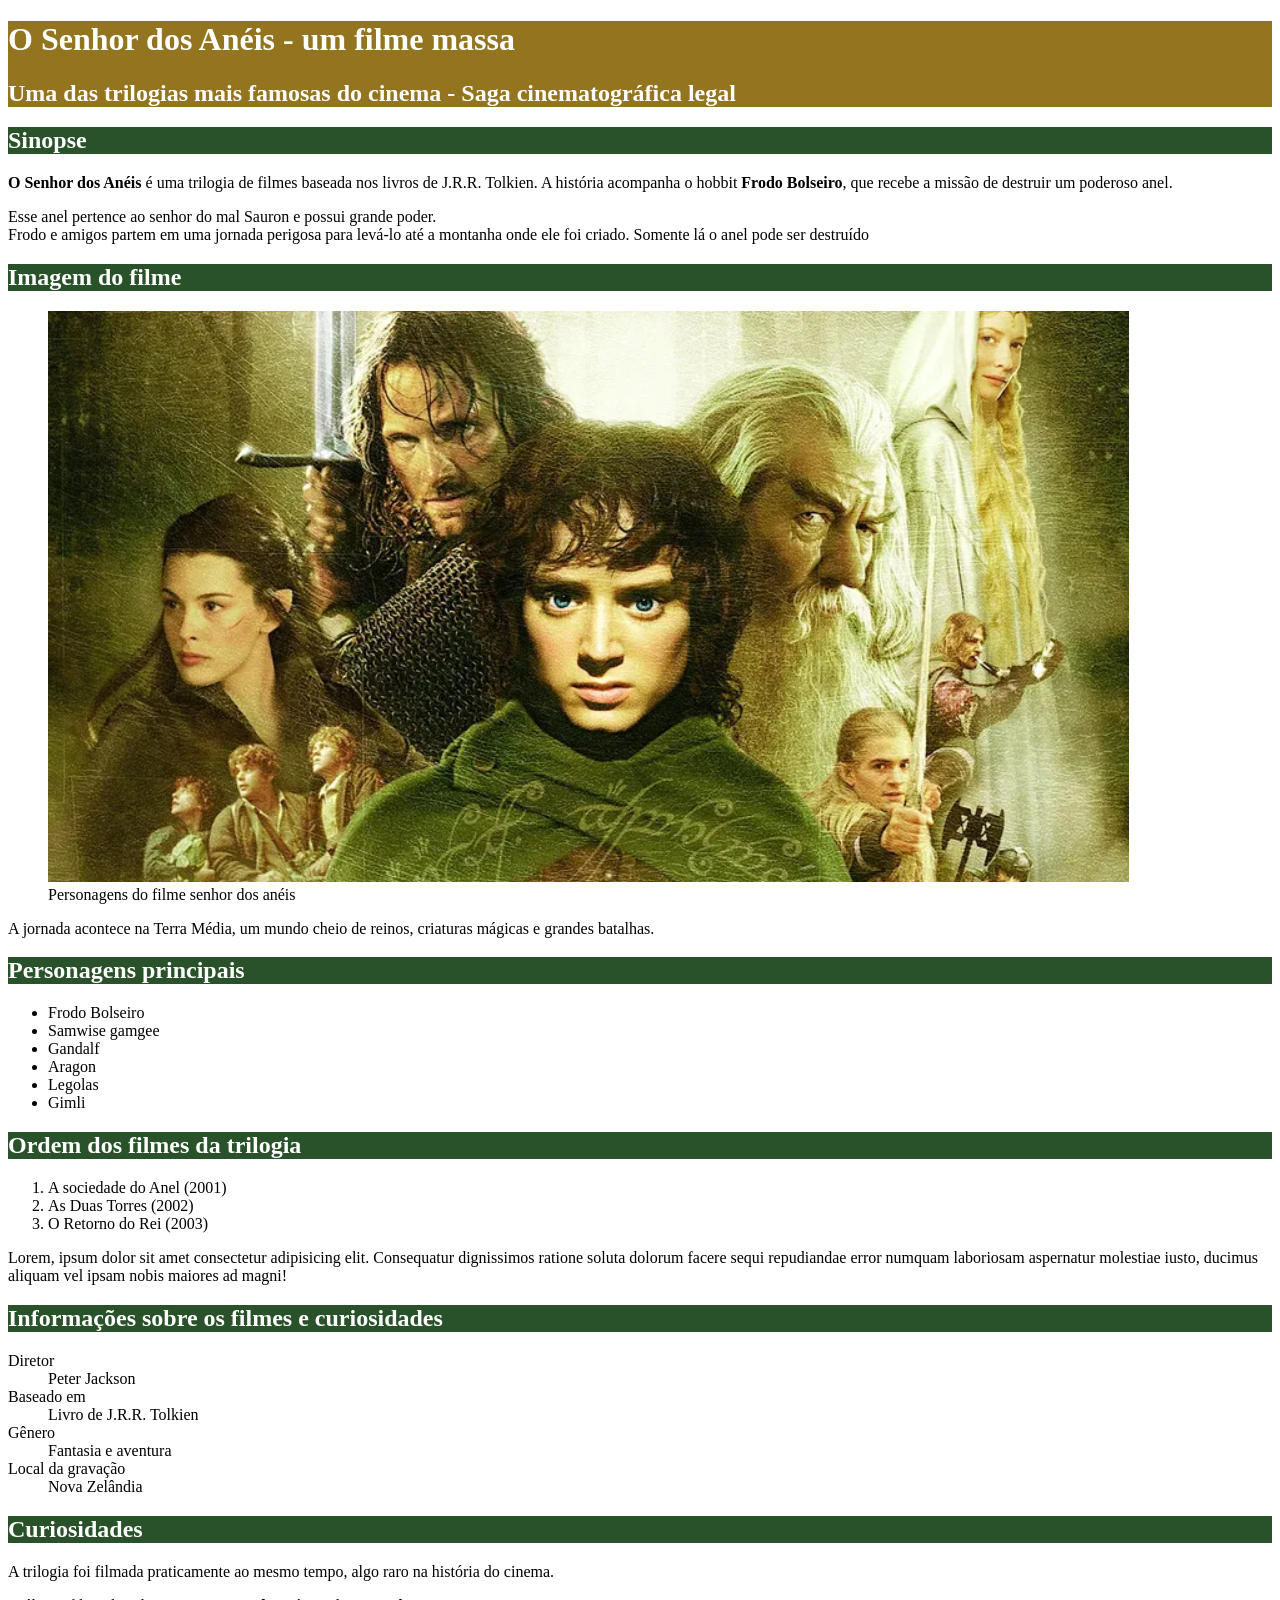
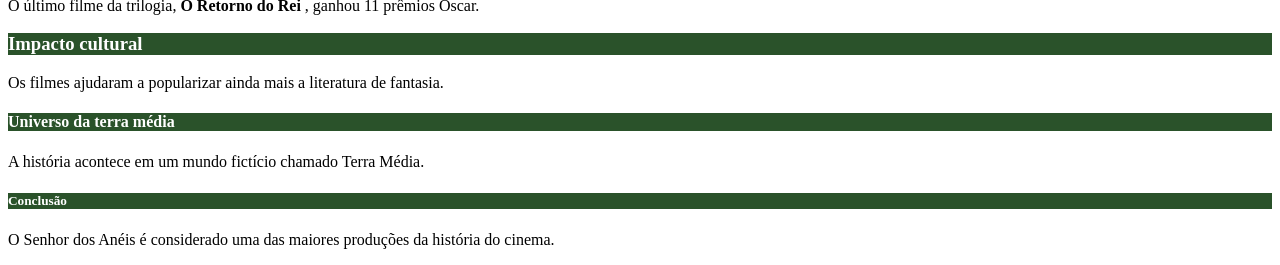
==== index.html @ 000a1c1a "Criação de um novo paragrafo" ====
<!DOCTYPE html>
<html>
    <head>
               <title> Filme o senhor dos aneis</title>
    <meta charset="utf-8">
    <style> 
      #titulo_principal{ background-color: #92751e;
    color: white;}



       .titulo_secundario{background-color: #2a522a;
    color: white;}
    </style>
            </head>

    <body>
        <div id="titulo_principal">   
        <h1>O Senhor dos Anéis - um filme massa</h1>
        <h2>  Uma das trilogias mais famosas do cinema - Saga cinematográfica legal    </h2>
        </div>
        <h2 class="titulo_secundario"> Sinopse </h2>
        <p> <strong> O Senhor dos Anéis</strong> é uma trilogia de filmes baseada nos livros de J.R.R. Tolkien. A história acompanha o hobbit<strong> Frodo Bolseiro</strong>, que recebe a missão de destruir um poderoso anel.</p>
   <p> Esse anel pertence ao senhor do mal Sauron e possui grande poder.<br> Frodo e amigos partem em uma jornada perigosa para levá-lo até a montanha onde ele foi criado. Somente lá o anel pode ser destruído<br></p>
        <h2 class="titulo_secundario"> Imagem do filme </h2>
        <figure>
            <img src="senhor_dos_aneis.png">
            <figcaption>Personagens do filme senhor dos anéis</figcaption>
        </figure>
       <p>A jornada acontece na Terra Média, um mundo cheio de reinos, criaturas mágicas e grandes batalhas. </p>
        <h2 class="titulo_secundario"> Personagens principais</h2>
        <ul> 
            <li> Frodo Bolseiro</li>
            <li> Samwise gamgee</li>
            <li> Gandalf </li>
            <li> Aragon   </li>
            <li>Legolas     </li>
            <li>Gimli     </li>
        </ul>
        <h2 class="titulo_secundario"> Ordem dos filmes da trilogia</h2>
        <ol>
            <li>  A sociedade do Anel (2001)</li>
            <li> As Duas Torres (2002)                  </li>
            <li> O Retorno do Rei (2003)                </li>
        </ol>
<p> Lorem, ipsum dolor sit amet consectetur adipisicing elit. Consequatur dignissimos ratione soluta dolorum facere sequi repudiandae error numquam laboriosam aspernatur molestiae iusto, ducimus aliquam vel ipsam nobis maiores ad magni!

</p>
    
        <h2 class="titulo_secundario"> Informações sobre os filmes e curiosidades</h2>
        <dl>
            <dt>Diretor         </dt>
                  <dd>Peter Jackson   </dd>
            <dt>Baseado em </dt>
                  <dd> Livro de J.R.R. Tolkien              </dd>
            <dt> Gênero             </dt>
                  <dd> Fantasia e aventura  </dd>
           <dt> Local da gravação         </dt>
                  <dd> Nova Zelândia      </dd>
        </dl>

        <h2 class="titulo_secundario"> Curiosidades</h2>
        <p>A trilogia foi filmada praticamente ao mesmo tempo, algo raro na história do cinema.          </p>
        <p>O último filme da trilogia,<strong>            O Retorno do Rei </strong>            , ganhou 11 prêmios Oscar.   </p>
    <h3 class="titulo_secundario"> Impacto cultural</h3>
               <p>Os filmes ajudaram a popularizar ainda mais a literatura de fantasia. </p>
               <h4 class="titulo_secundario"> Universo da terra média    </h4>
                   <p>  A história acontece em um mundo fictício chamado Terra Média.                          </p>
                   <h5 class="titulo_secundario"> Conclusão                                         </h5>
                   <p>  O Senhor dos Anéis é considerado uma das maiores produções da história do cinema.                                         </p>

        


    </body>
</html>
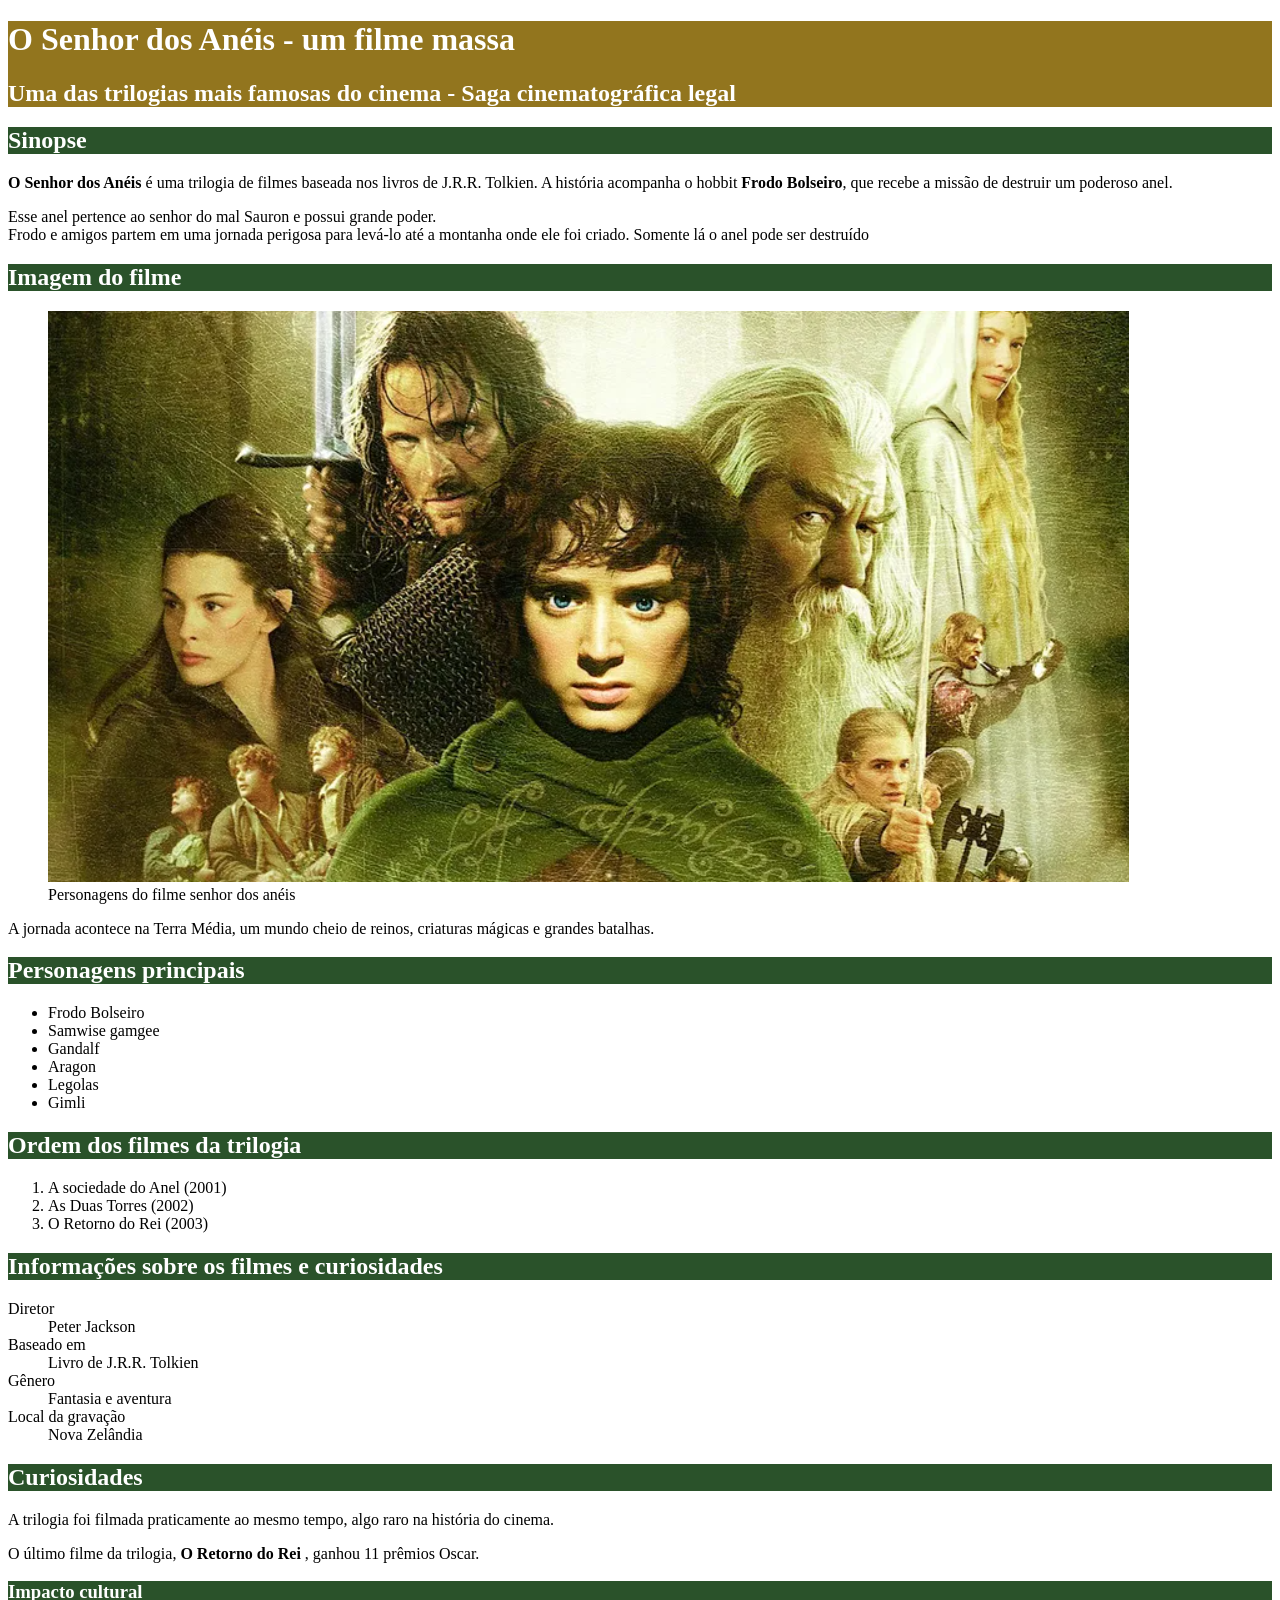
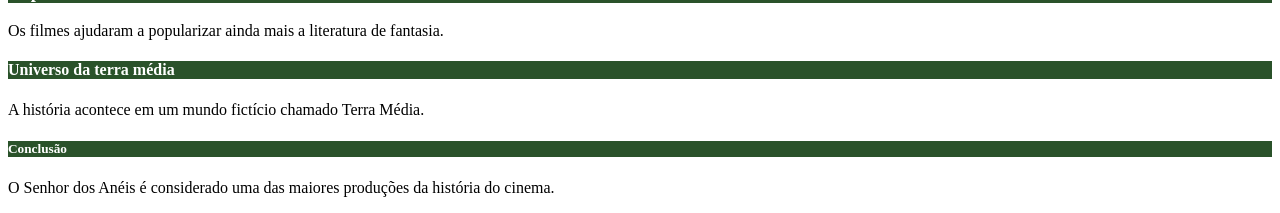
==== commit 79b45ba1: "Revert "Criação de um novo paragrafo" This reverts commit 000a1c1af3ea8fbc95686883379692a8e18a6209." ====
--- a/index.html
+++ b/index.html
@@ -43,9 +43,7 @@
             <li> As Duas Torres (2002)                  </li>
             <li> O Retorno do Rei (2003)                </li>
         </ol>
-<p> Lorem, ipsum dolor sit amet consectetur adipisicing elit. Consequatur dignissimos ratione soluta dolorum facere sequi repudiandae error numquam laboriosam aspernatur molestiae iusto, ducimus aliquam vel ipsam nobis maiores ad magni!
 
-</p>
     
         <h2 class="titulo_secundario"> Informações sobre os filmes e curiosidades</h2>
         <dl>
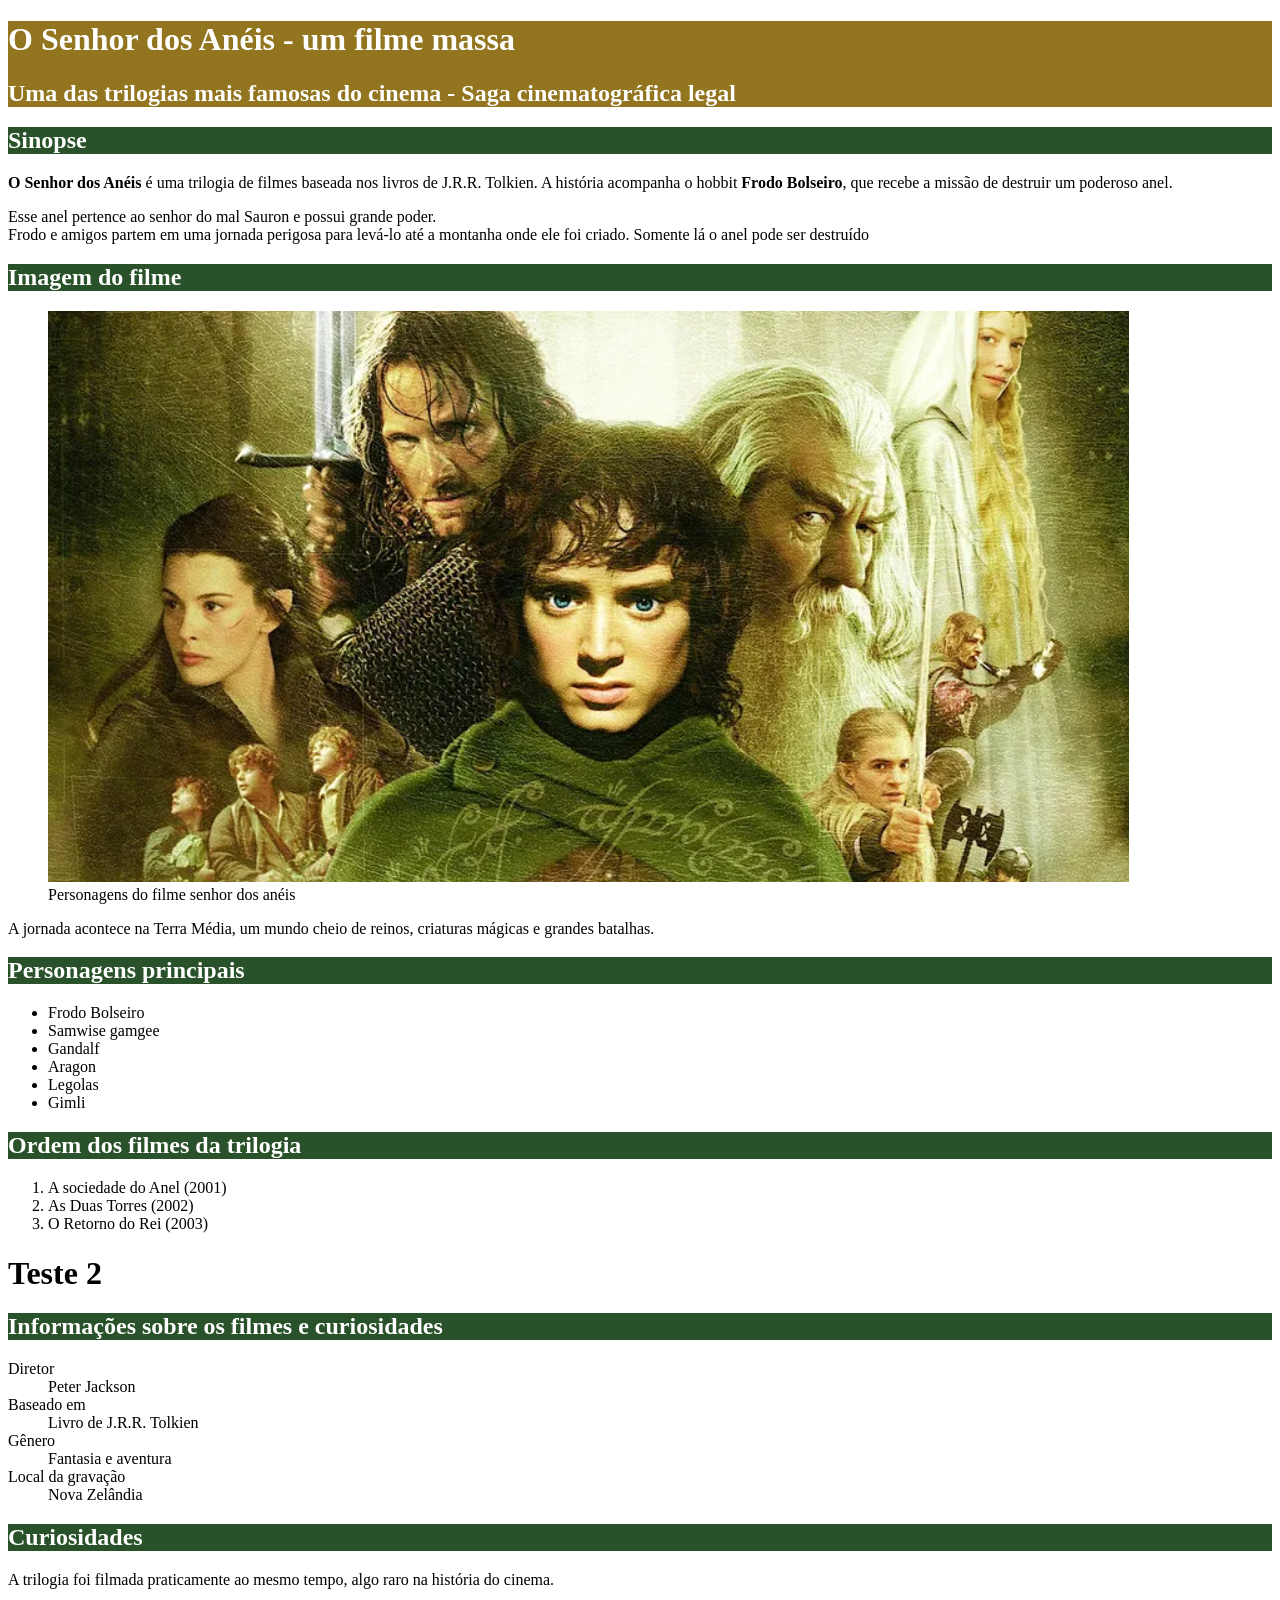
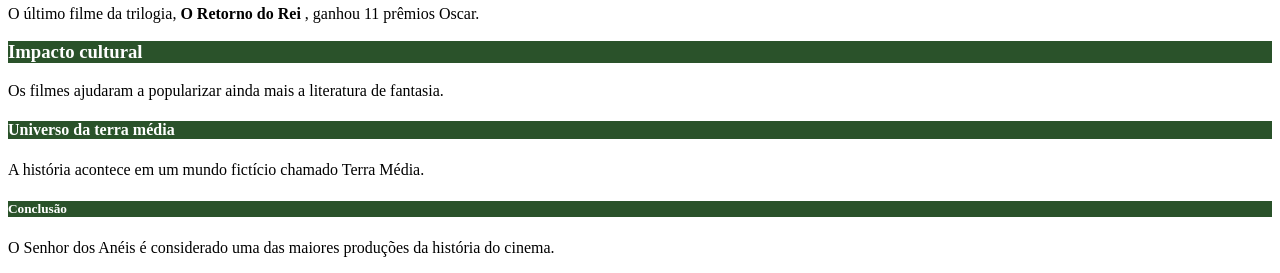
==== commit 0f0f1b4e: "Inserção de um novo titulo" ====
--- a/index.html
+++ b/index.html
@@ -43,7 +43,7 @@
             <li> As Duas Torres (2002)                  </li>
             <li> O Retorno do Rei (2003)                </li>
         </ol>
-
+<h1> Teste 2      </h1>
     
         <h2 class="titulo_secundario"> Informações sobre os filmes e curiosidades</h2>
         <dl>
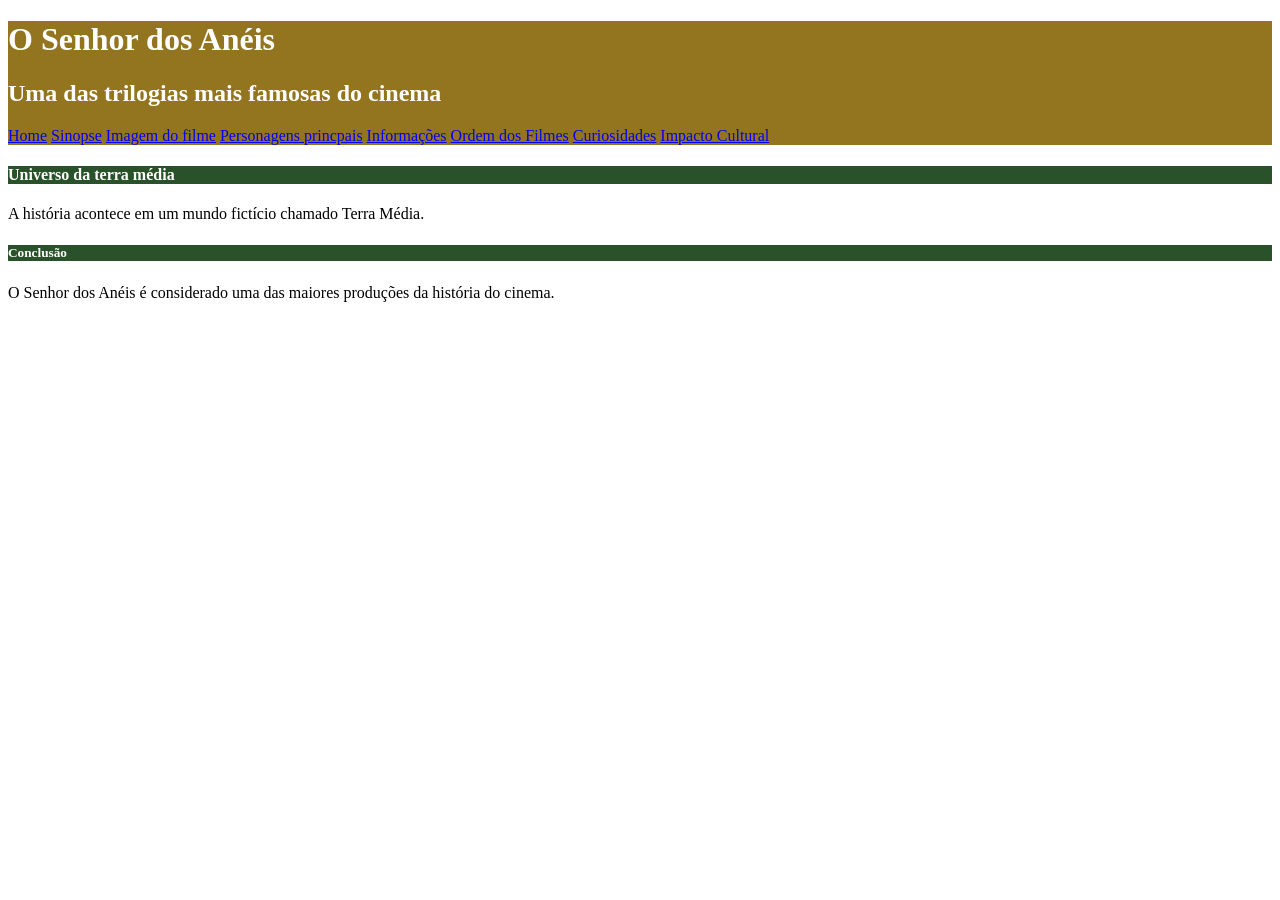
==== commit 5c1b920b: "senhor dos anéis" ====
--- a/index.html
+++ b/index.html
@@ -3,65 +3,31 @@
     <head>
                <title> Filme o senhor dos aneis</title>
     <meta charset="utf-8">
-    <style> 
-      #titulo_principal{ background-color: #92751e;
-    color: white;}
-
-
-
-       .titulo_secundario{background-color: #2a522a;
-    color: white;}
-    </style>
+   <link rel="Stylesheet" href="Styles.css">
             </head>
 
     <body>
-        <div id="titulo_principal">   
-        <h1>O Senhor dos Anéis - um filme massa</h1>
-        <h2>  Uma das trilogias mais famosas do cinema - Saga cinematográfica legal    </h2>
+        <div id="titulo_principal">
+        <h1>O Senhor dos Anéis</h1>
+        <h2>  Uma das trilogias mais famosas do cinema     </h2>
+        <nav>
+            <a href="index.html" target="_blank"> Home</a>
+            <a href="Sinopse.html" target="_blank">Sinopse</a>
+            <a href="Imagem.html" target="_blank">Imagem do filme</a>
+            <a href="Personagens.html" target="_blank">Personagens princpais</a>       
+            <a href="Informações.html" target="_blank">Informações</a>
+            <a href="Ordem.html" target="_blank">Ordem dos Filmes</a>
+            <a href="Curiosidades.html" target="_blank">Curiosidades</a>
+            <a href="Impacto.html" target="_blank">Impacto Cultural</a>
+        </nav>
         </div>
-        <h2 class="titulo_secundario"> Sinopse </h2>
-        <p> <strong> O Senhor dos Anéis</strong> é uma trilogia de filmes baseada nos livros de J.R.R. Tolkien. A história acompanha o hobbit<strong> Frodo Bolseiro</strong>, que recebe a missão de destruir um poderoso anel.</p>
-   <p> Esse anel pertence ao senhor do mal Sauron e possui grande poder.<br> Frodo e amigos partem em uma jornada perigosa para levá-lo até a montanha onde ele foi criado. Somente lá o anel pode ser destruído<br></p>
-        <h2 class="titulo_secundario"> Imagem do filme </h2>
-        <figure>
-            <img src="senhor_dos_aneis.png">
-            <figcaption>Personagens do filme senhor dos anéis</figcaption>
-        </figure>
-       <p>A jornada acontece na Terra Média, um mundo cheio de reinos, criaturas mágicas e grandes batalhas. </p>
-        <h2 class="titulo_secundario"> Personagens principais</h2>
-        <ul> 
-            <li> Frodo Bolseiro</li>
-            <li> Samwise gamgee</li>
-            <li> Gandalf </li>
-            <li> Aragon   </li>
-            <li>Legolas     </li>
-            <li>Gimli     </li>
-        </ul>
-        <h2 class="titulo_secundario"> Ordem dos filmes da trilogia</h2>
-        <ol>
-            <li>  A sociedade do Anel (2001)</li>
-            <li> As Duas Torres (2002)                  </li>
-            <li> O Retorno do Rei (2003)                </li>
-        </ol>
-<h1> Teste 2      </h1>
-    
-        <h2 class="titulo_secundario"> Informações sobre os filmes e curiosidades</h2>
-        <dl>
-            <dt>Diretor         </dt>
-                  <dd>Peter Jackson   </dd>
-            <dt>Baseado em </dt>
-                  <dd> Livro de J.R.R. Tolkien              </dd>
-            <dt> Gênero             </dt>
-                  <dd> Fantasia e aventura  </dd>
-           <dt> Local da gravação         </dt>
-                  <dd> Nova Zelândia      </dd>
-        </dl>
+       
+       
+        
+       
 
-        <h2 class="titulo_secundario"> Curiosidades</h2>
-        <p>A trilogia foi filmada praticamente ao mesmo tempo, algo raro na história do cinema.          </p>
-        <p>O último filme da trilogia,<strong>            O Retorno do Rei </strong>            , ganhou 11 prêmios Oscar.   </p>
-    <h3 class="titulo_secundario"> Impacto cultural</h3>
-               <p>Os filmes ajudaram a popularizar ainda mais a literatura de fantasia. </p>
+      
+  
                <h4 class="titulo_secundario"> Universo da terra média    </h4>
                    <p>  A história acontece em um mundo fictício chamado Terra Média.                          </p>
                    <h5 class="titulo_secundario"> Conclusão                                         </h5>
--- a/Styles.css
+++ b/Styles.css
@@ -0,0 +1,7 @@
+    #titulo_principal{ background-color: #92751e;
+    color: white;}
+
+
+
+    .titulo_secundario{background-color: #2a522a;
+    color: white;}
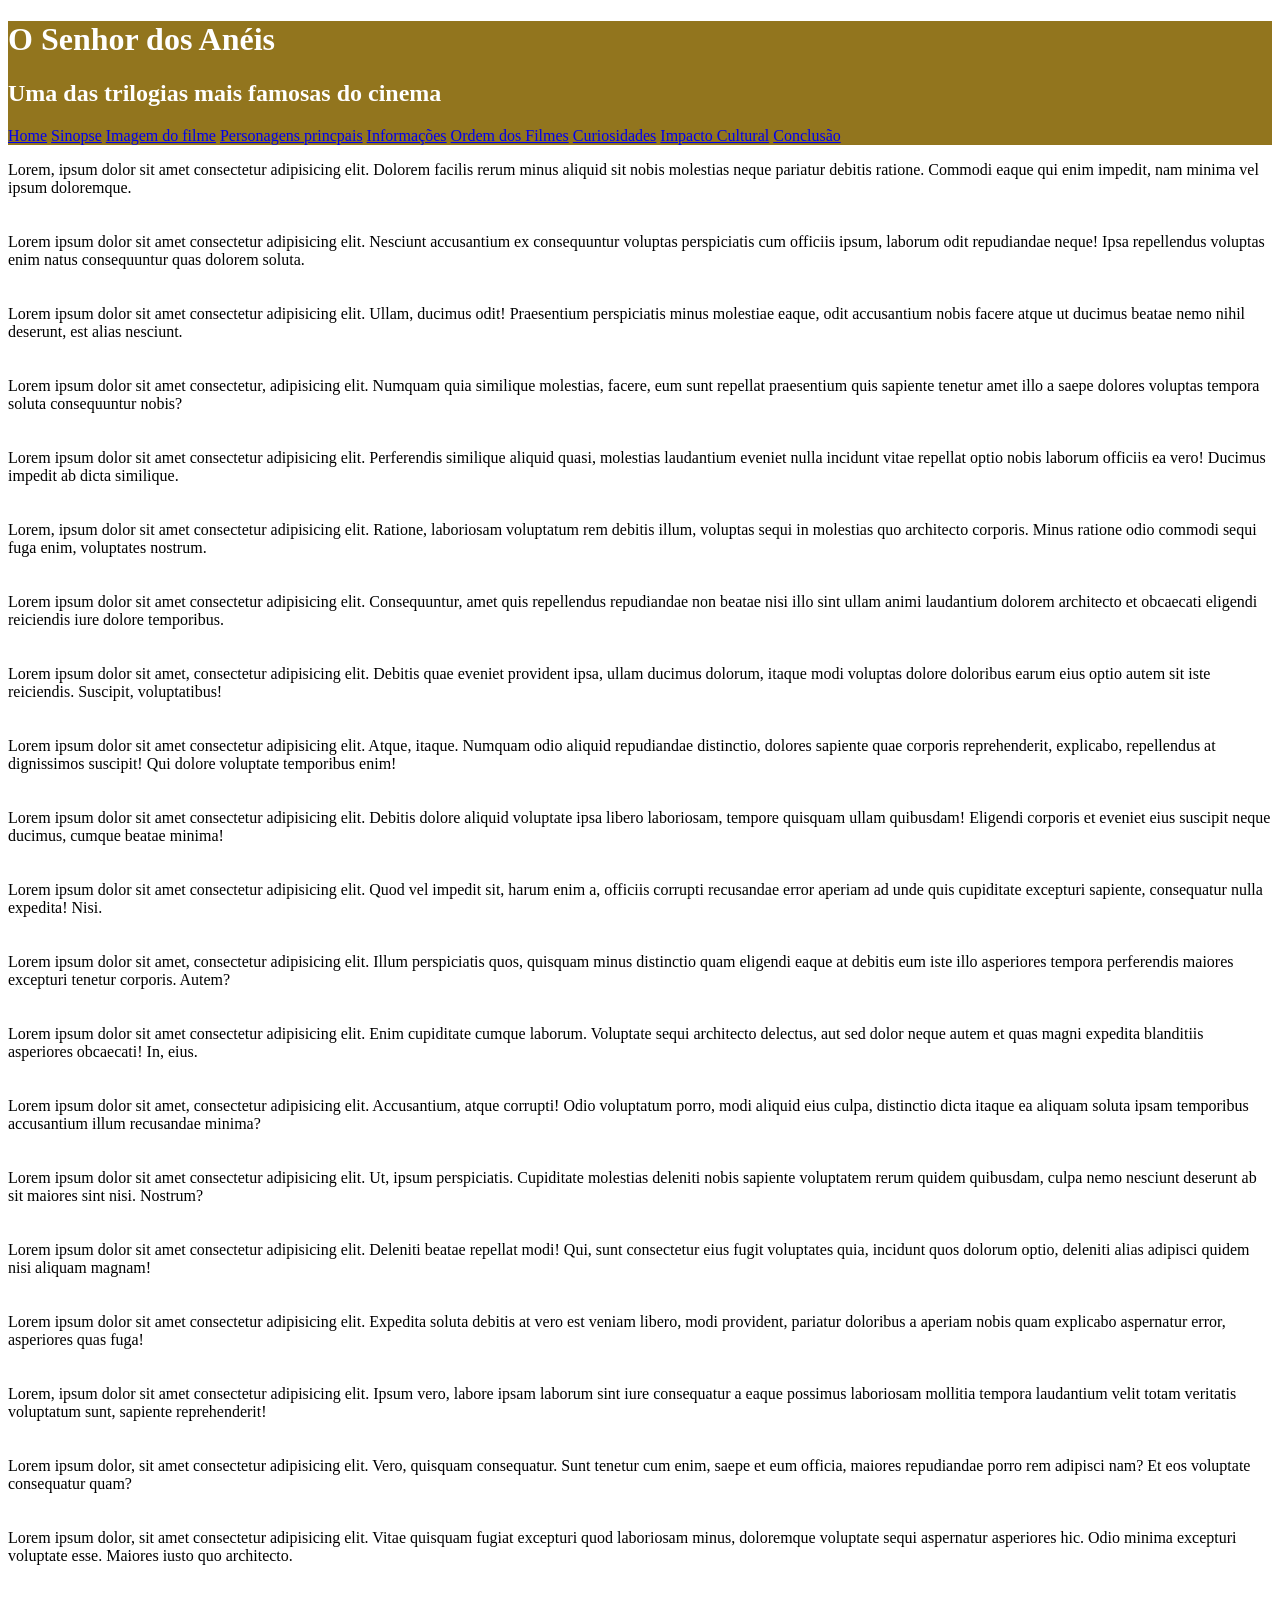
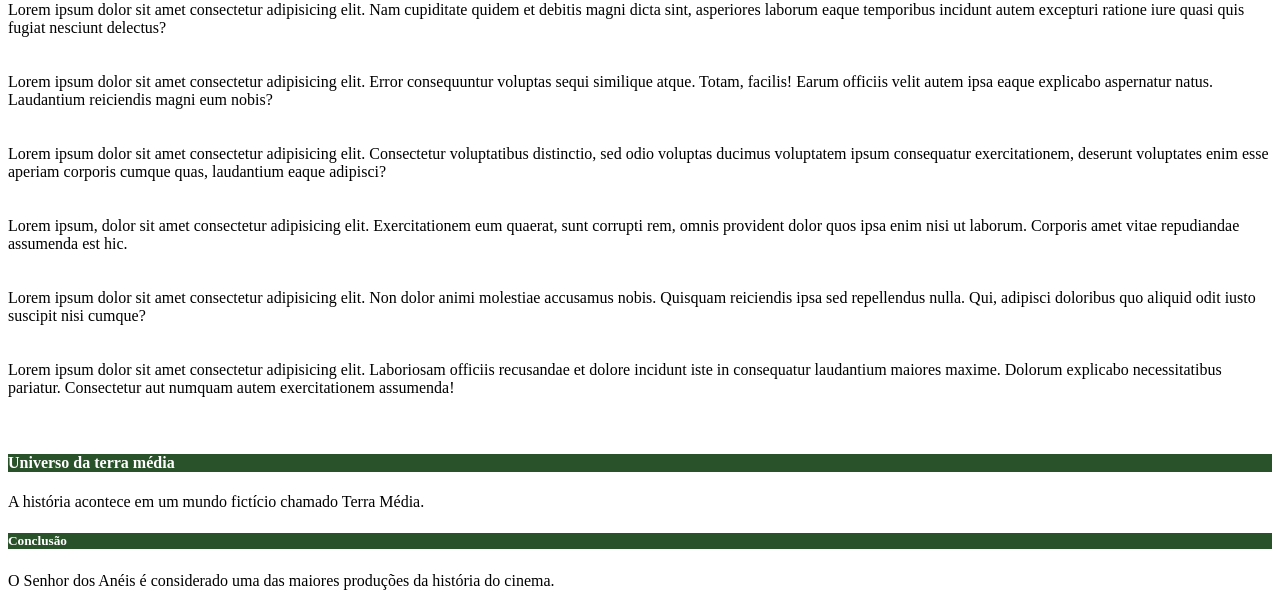
==== commit dce14dc5: "criação da tabela das trilogias dos filmes" ====
--- a/index.html
+++ b/index.html
@@ -19,21 +19,51 @@
             <a href="Ordem.html" target="_blank">Ordem dos Filmes</a>
             <a href="Curiosidades.html" target="_blank">Curiosidades</a>
             <a href="Impacto.html" target="_blank">Impacto Cultural</a>
+            <a href="#Conclusão">Conclusão</a>
         </nav>
         </div>
-       
-       
-        
-       
-
-      
+        <p>
+       Lorem, ipsum dolor sit amet consectetur adipisicing elit. Dolorem facilis rerum minus aliquid sit nobis molestias neque pariatur debitis ratione. Commodi eaque qui enim impedit, nam minima vel ipsum doloremque.<br><br><br>
+       Lorem ipsum dolor sit amet consectetur adipisicing elit. Nesciunt accusantium ex consequuntur voluptas perspiciatis cum officiis ipsum, laborum odit repudiandae neque! Ipsa repellendus voluptas enim natus consequuntur quas dolorem soluta.<br><br><br>
+       Lorem ipsum dolor sit amet consectetur adipisicing elit. Ullam, ducimus odit! Praesentium perspiciatis minus molestiae eaque, odit accusantium nobis facere atque ut ducimus beatae nemo nihil deserunt, est alias nesciunt.<br><br><br>
+       Lorem ipsum dolor sit amet consectetur, adipisicing elit. Numquam quia similique molestias, facere, eum sunt repellat praesentium quis sapiente tenetur amet illo a saepe dolores voluptas tempora soluta consequuntur nobis?<br><br><br>
+       Lorem ipsum dolor sit amet consectetur adipisicing elit. Perferendis similique aliquid quasi, molestias laudantium eveniet nulla incidunt vitae repellat optio nobis laborum officiis ea vero! Ducimus impedit ab dicta similique.<br><br><br>
+       Lorem, ipsum dolor sit amet consectetur adipisicing elit. Ratione, laboriosam voluptatum rem debitis illum, voluptas sequi in molestias quo architecto corporis. Minus ratione odio commodi sequi fuga enim, voluptates nostrum.<br><br><br>
+       Lorem ipsum dolor sit amet consectetur adipisicing elit. Consequuntur, amet quis repellendus repudiandae non beatae nisi illo sint ullam animi laudantium dolorem architecto et obcaecati eligendi reiciendis iure dolore temporibus.<br><br><br>
+       Lorem ipsum dolor sit amet, consectetur adipisicing elit. Debitis quae eveniet provident ipsa, ullam ducimus dolorum, itaque modi voluptas dolore doloribus earum eius optio autem sit iste reiciendis. Suscipit, voluptatibus!<br><br><br>
+       Lorem ipsum dolor sit amet consectetur adipisicing elit. Atque, itaque. Numquam odio aliquid repudiandae distinctio, dolores sapiente quae corporis reprehenderit, explicabo, repellendus at dignissimos suscipit! Qui dolore voluptate temporibus enim!<br><br><br>
+       Lorem ipsum dolor sit amet consectetur adipisicing elit. Debitis dolore aliquid voluptate ipsa libero laboriosam, tempore quisquam ullam quibusdam! Eligendi corporis et eveniet eius suscipit neque ducimus, cumque beatae minima!<br><br><br>
+       Lorem ipsum dolor sit amet consectetur adipisicing elit. Quod vel impedit sit, harum enim a, officiis corrupti recusandae error aperiam ad unde quis cupiditate excepturi sapiente, consequatur nulla expedita! Nisi.<br><br><br>
+       Lorem ipsum dolor sit amet, consectetur adipisicing elit. Illum perspiciatis quos, quisquam minus distinctio quam eligendi eaque at debitis eum iste illo asperiores tempora perferendis maiores excepturi tenetur corporis. Autem?<br><br><br>
+       Lorem ipsum dolor sit amet consectetur adipisicing elit. Enim cupiditate cumque laborum. Voluptate sequi architecto delectus, aut sed dolor neque autem et quas magni expedita blanditiis asperiores obcaecati! In, eius.<br><br><br>
+       Lorem ipsum dolor sit amet, consectetur adipisicing elit. Accusantium, atque corrupti! Odio voluptatum porro, modi aliquid eius culpa, distinctio dicta itaque ea aliquam soluta ipsam temporibus accusantium illum recusandae minima?<br><br><br>
+       Lorem ipsum dolor sit amet consectetur adipisicing elit. Ut, ipsum perspiciatis. Cupiditate molestias deleniti nobis sapiente voluptatem rerum quidem quibusdam, culpa nemo nesciunt deserunt ab sit maiores sint nisi. Nostrum?<br><br><br>
+       Lorem ipsum dolor sit amet consectetur adipisicing elit. Deleniti beatae repellat modi! Qui, sunt consectetur eius fugit voluptates quia, incidunt quos dolorum optio, deleniti alias adipisci quidem nisi aliquam magnam!<br><br><br>
+       Lorem ipsum dolor sit amet consectetur adipisicing elit. Expedita soluta debitis at vero est veniam libero, modi provident, pariatur doloribus a aperiam nobis quam explicabo aspernatur error, asperiores quas fuga!<br><br><br>
+       Lorem, ipsum dolor sit amet consectetur adipisicing elit. Ipsum vero, labore ipsam laborum sint iure consequatur a eaque possimus laboriosam mollitia tempora laudantium velit totam veritatis voluptatum sunt, sapiente reprehenderit!<br><br><br>
+       Lorem ipsum dolor, sit amet consectetur adipisicing elit. Vero, quisquam consequatur. Sunt tenetur cum enim, saepe et eum officia, maiores repudiandae porro rem adipisci nam? Et eos voluptate consequatur quam?<br><br><br>
+       Lorem ipsum dolor, sit amet consectetur adipisicing elit. Vitae quisquam fugiat excepturi quod laboriosam minus, doloremque voluptate sequi aspernatur asperiores hic. Odio minima excepturi voluptate esse. Maiores iusto quo architecto.<br><br><br>
+       Lorem ipsum dolor sit amet consectetur adipisicing elit. Nam cupiditate quidem et debitis magni dicta sint, asperiores laborum eaque temporibus incidunt autem excepturi ratione iure quasi quis fugiat nesciunt delectus?<br><br><br>
+       Lorem ipsum dolor sit amet consectetur adipisicing elit. Error consequuntur voluptas sequi similique atque. Totam, facilis! Earum officiis velit autem ipsa eaque explicabo aspernatur natus. Laudantium reiciendis magni eum nobis?<br><br><br>
+       Lorem ipsum dolor sit amet consectetur adipisicing elit. Consectetur voluptatibus distinctio, sed odio voluptas ducimus voluptatem ipsum consequatur exercitationem, deserunt voluptates enim esse aperiam corporis cumque quas, laudantium eaque adipisci?<br><br><br>
+       Lorem ipsum, dolor sit amet consectetur adipisicing elit. Exercitationem eum quaerat, sunt corrupti rem, omnis provident dolor quos ipsa enim nisi ut laborum. Corporis amet vitae repudiandae assumenda est hic.<br><br><br>
+       Lorem ipsum dolor sit amet consectetur adipisicing elit. Non dolor animi molestiae accusamus nobis. Quisquam reiciendis ipsa sed repellendus nulla. Qui, adipisci doloribus quo aliquid odit iusto suscipit nisi cumque?<br><br><br>
+       Lorem ipsum dolor sit amet consectetur adipisicing elit. Laboriosam officiis recusandae et dolore incidunt iste in consequatur laudantium maiores maxime. Dolorum explicabo necessitatibus pariatur. Consectetur aut numquam autem exercitationem assumenda!<br><br><br>
+        </p>
+    
   
                <h4 class="titulo_secundario"> Universo da terra média    </h4>
                    <p>  A história acontece em um mundo fictício chamado Terra Média.                          </p>
-                   <h5 class="titulo_secundario"> Conclusão                                         </h5>
+                  
+        <div id="Conclusão">
+
+           <h5 class="titulo_secundario"> Conclusão                                         </h5>
                    <p>  O Senhor dos Anéis é considerado uma das maiores produções da história do cinema.                                         </p>
 
-        
+
+
+
+        </div>
 
 
     </body>
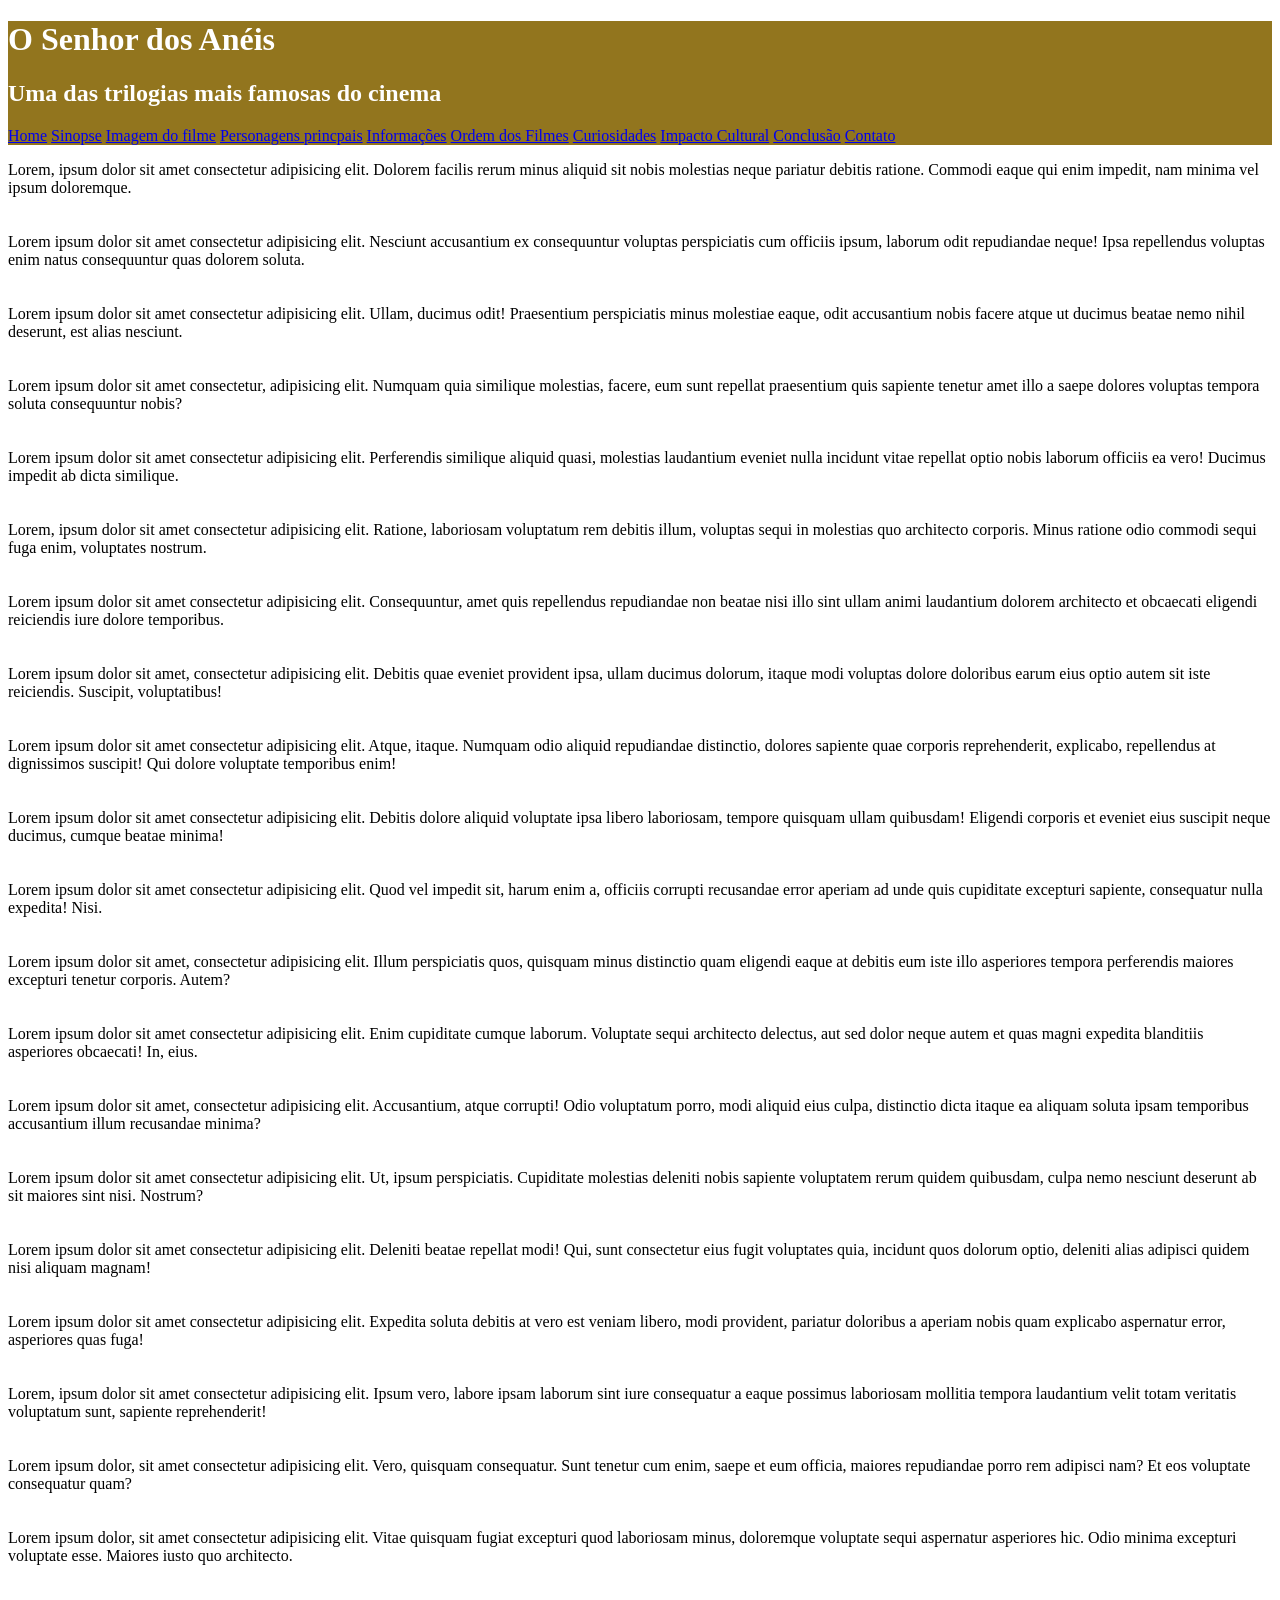
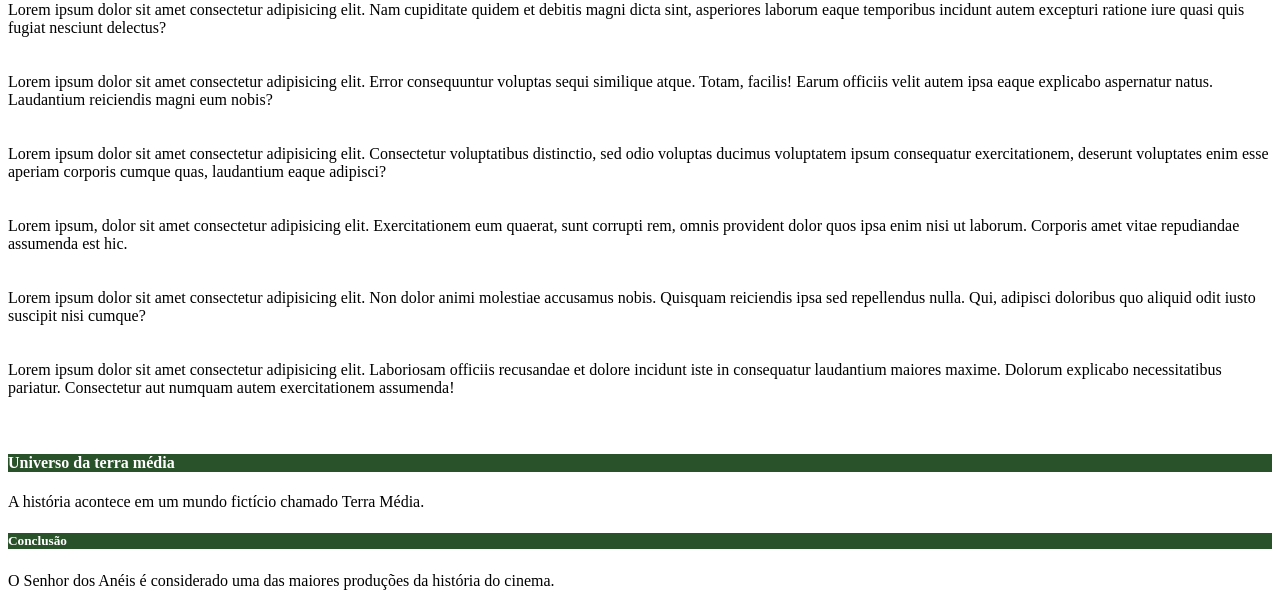
==== commit 6aa7f3b1: "Criação da página de contatos" ====
--- a/index.html
+++ b/index.html
@@ -20,6 +20,7 @@
             <a href="Curiosidades.html" target="_blank">Curiosidades</a>
             <a href="Impacto.html" target="_blank">Impacto Cultural</a>
             <a href="#Conclusão">Conclusão</a>
+            <a href="Contato.html"> Contato</a>
         </nav>
         </div>
         <p>
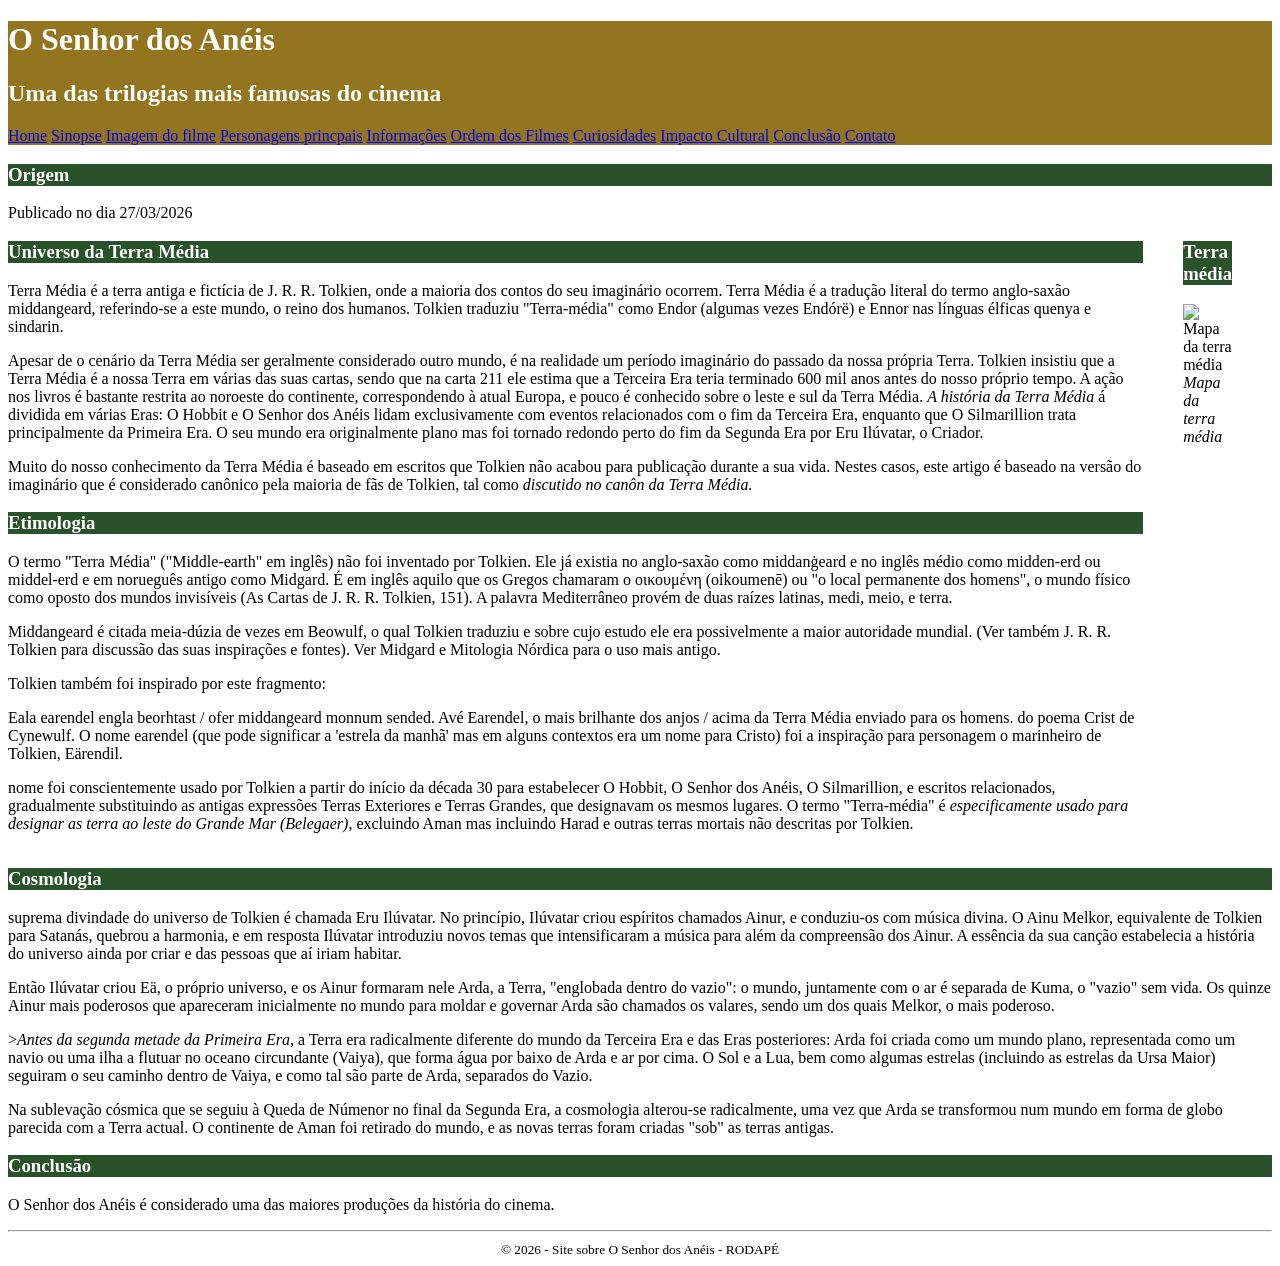
==== commit 99e18171: "adição de novos textos" ====
--- a/index.html
+++ b/index.html
@@ -3,11 +3,12 @@
     <head>
                <title> Filme o senhor dos aneis</title>
     <meta charset="utf-8">
-   <link rel="Stylesheet" href="Styles.css">
+   <link rel="Stylesheet" href="Styles.css" type="text/css">
+  <link rel="icon" href="img/espada.ico" type="image/x-icon">
             </head>
 
     <body>
-        <div id="titulo_principal">
+        <header id="titulo_principal">
         <h1>O Senhor dos Anéis</h1>
         <h2>  Uma das trilogias mais famosas do cinema     </h2>
         <nav>
@@ -22,50 +23,128 @@
             <a href="#Conclusão">Conclusão</a>
             <a href="Contato.html"> Contato</a>
         </nav>
-        </div>
-        <p>
-       Lorem, ipsum dolor sit amet consectetur adipisicing elit. Dolorem facilis rerum minus aliquid sit nobis molestias neque pariatur debitis ratione. Commodi eaque qui enim impedit, nam minima vel ipsum doloremque.<br><br><br>
-       Lorem ipsum dolor sit amet consectetur adipisicing elit. Nesciunt accusantium ex consequuntur voluptas perspiciatis cum officiis ipsum, laborum odit repudiandae neque! Ipsa repellendus voluptas enim natus consequuntur quas dolorem soluta.<br><br><br>
-       Lorem ipsum dolor sit amet consectetur adipisicing elit. Ullam, ducimus odit! Praesentium perspiciatis minus molestiae eaque, odit accusantium nobis facere atque ut ducimus beatae nemo nihil deserunt, est alias nesciunt.<br><br><br>
-       Lorem ipsum dolor sit amet consectetur, adipisicing elit. Numquam quia similique molestias, facere, eum sunt repellat praesentium quis sapiente tenetur amet illo a saepe dolores voluptas tempora soluta consequuntur nobis?<br><br><br>
-       Lorem ipsum dolor sit amet consectetur adipisicing elit. Perferendis similique aliquid quasi, molestias laudantium eveniet nulla incidunt vitae repellat optio nobis laborum officiis ea vero! Ducimus impedit ab dicta similique.<br><br><br>
-       Lorem, ipsum dolor sit amet consectetur adipisicing elit. Ratione, laboriosam voluptatum rem debitis illum, voluptas sequi in molestias quo architecto corporis. Minus ratione odio commodi sequi fuga enim, voluptates nostrum.<br><br><br>
-       Lorem ipsum dolor sit amet consectetur adipisicing elit. Consequuntur, amet quis repellendus repudiandae non beatae nisi illo sint ullam animi laudantium dolorem architecto et obcaecati eligendi reiciendis iure dolore temporibus.<br><br><br>
-       Lorem ipsum dolor sit amet, consectetur adipisicing elit. Debitis quae eveniet provident ipsa, ullam ducimus dolorum, itaque modi voluptas dolore doloribus earum eius optio autem sit iste reiciendis. Suscipit, voluptatibus!<br><br><br>
-       Lorem ipsum dolor sit amet consectetur adipisicing elit. Atque, itaque. Numquam odio aliquid repudiandae distinctio, dolores sapiente quae corporis reprehenderit, explicabo, repellendus at dignissimos suscipit! Qui dolore voluptate temporibus enim!<br><br><br>
-       Lorem ipsum dolor sit amet consectetur adipisicing elit. Debitis dolore aliquid voluptate ipsa libero laboriosam, tempore quisquam ullam quibusdam! Eligendi corporis et eveniet eius suscipit neque ducimus, cumque beatae minima!<br><br><br>
-       Lorem ipsum dolor sit amet consectetur adipisicing elit. Quod vel impedit sit, harum enim a, officiis corrupti recusandae error aperiam ad unde quis cupiditate excepturi sapiente, consequatur nulla expedita! Nisi.<br><br><br>
-       Lorem ipsum dolor sit amet, consectetur adipisicing elit. Illum perspiciatis quos, quisquam minus distinctio quam eligendi eaque at debitis eum iste illo asperiores tempora perferendis maiores excepturi tenetur corporis. Autem?<br><br><br>
-       Lorem ipsum dolor sit amet consectetur adipisicing elit. Enim cupiditate cumque laborum. Voluptate sequi architecto delectus, aut sed dolor neque autem et quas magni expedita blanditiis asperiores obcaecati! In, eius.<br><br><br>
-       Lorem ipsum dolor sit amet, consectetur adipisicing elit. Accusantium, atque corrupti! Odio voluptatum porro, modi aliquid eius culpa, distinctio dicta itaque ea aliquam soluta ipsam temporibus accusantium illum recusandae minima?<br><br><br>
-       Lorem ipsum dolor sit amet consectetur adipisicing elit. Ut, ipsum perspiciatis. Cupiditate molestias deleniti nobis sapiente voluptatem rerum quidem quibusdam, culpa nemo nesciunt deserunt ab sit maiores sint nisi. Nostrum?<br><br><br>
-       Lorem ipsum dolor sit amet consectetur adipisicing elit. Deleniti beatae repellat modi! Qui, sunt consectetur eius fugit voluptates quia, incidunt quos dolorum optio, deleniti alias adipisci quidem nisi aliquam magnam!<br><br><br>
-       Lorem ipsum dolor sit amet consectetur adipisicing elit. Expedita soluta debitis at vero est veniam libero, modi provident, pariatur doloribus a aperiam nobis quam explicabo aspernatur error, asperiores quas fuga!<br><br><br>
-       Lorem, ipsum dolor sit amet consectetur adipisicing elit. Ipsum vero, labore ipsam laborum sint iure consequatur a eaque possimus laboriosam mollitia tempora laudantium velit totam veritatis voluptatum sunt, sapiente reprehenderit!<br><br><br>
-       Lorem ipsum dolor, sit amet consectetur adipisicing elit. Vero, quisquam consequatur. Sunt tenetur cum enim, saepe et eum officia, maiores repudiandae porro rem adipisci nam? Et eos voluptate consequatur quam?<br><br><br>
-       Lorem ipsum dolor, sit amet consectetur adipisicing elit. Vitae quisquam fugiat excepturi quod laboriosam minus, doloremque voluptate sequi aspernatur asperiores hic. Odio minima excepturi voluptate esse. Maiores iusto quo architecto.<br><br><br>
-       Lorem ipsum dolor sit amet consectetur adipisicing elit. Nam cupiditate quidem et debitis magni dicta sint, asperiores laborum eaque temporibus incidunt autem excepturi ratione iure quasi quis fugiat nesciunt delectus?<br><br><br>
-       Lorem ipsum dolor sit amet consectetur adipisicing elit. Error consequuntur voluptas sequi similique atque. Totam, facilis! Earum officiis velit autem ipsa eaque explicabo aspernatur natus. Laudantium reiciendis magni eum nobis?<br><br><br>
-       Lorem ipsum dolor sit amet consectetur adipisicing elit. Consectetur voluptatibus distinctio, sed odio voluptas ducimus voluptatem ipsum consequatur exercitationem, deserunt voluptates enim esse aperiam corporis cumque quas, laudantium eaque adipisci?<br><br><br>
-       Lorem ipsum, dolor sit amet consectetur adipisicing elit. Exercitationem eum quaerat, sunt corrupti rem, omnis provident dolor quos ipsa enim nisi ut laborum. Corporis amet vitae repudiandae assumenda est hic.<br><br><br>
-       Lorem ipsum dolor sit amet consectetur adipisicing elit. Non dolor animi molestiae accusamus nobis. Quisquam reiciendis ipsa sed repellendus nulla. Qui, adipisci doloribus quo aliquid odit iusto suscipit nisi cumque?<br><br><br>
-       Lorem ipsum dolor sit amet consectetur adipisicing elit. Laboriosam officiis recusandae et dolore incidunt iste in consequatur laudantium maiores maxime. Dolorum explicabo necessitatibus pariatur. Consectetur aut numquam autem exercitationem assumenda!<br><br><br>
-        </p>
-    
-  
-               <h4 class="titulo_secundario"> Universo da terra média    </h4>
-                   <p>  A história acontece em um mundo fictício chamado Terra Média.                          </p>
-                  
-        <div id="Conclusão">
+        </header>
+       <main>
+          <header>
+             <h3 class="titulo_secundario"> Origem    </h3>
+             <span>Publicado no dia 27/03/2026</span>
+          </header>
+             <div id="layout">
+          <article>
+            <section>
+                <h3 class="titulo_secundario"> Universo da Terra Média    </h3>
+                <p>Terra Média é a terra antiga e fictícia de J. R. R. Tolkien, onde a maioria dos 
+                 contos do seu imaginário ocorrem. Terra Média é a tradução literal do termo 
+                 anglo-saxão middangeard, referindo-se a este mundo, o reino dos humanos. 
+                Tolkien traduziu "Terra-média" como Endor (algumas vezes Endórë) e Ennor 
+                 nas línguas élficas quenya e sindarin.</p>
 
-           <h5 class="titulo_secundario"> Conclusão                                         </h5>
-                   <p>  O Senhor dos Anéis é considerado uma das maiores produções da história do cinema.                                         </p>
+                <p>Apesar de o cenário da Terra Média ser geralmente considerado outro mundo, 
+                é na realidade um período imaginário do passado da nossa própria Terra. 
+                Tolkien insistiu que a Terra Média é a nossa Terra em várias das suas cartas, 
+                sendo que na carta 211 ele estima que a Terceira Era teria terminado 600 mil 
+                anos antes do nosso próprio tempo. A ação nos livros é bastante restrita ao 
+                noroeste do continente, correspondendo à atual Europa, e pouco é conhecido 
+                sobre o leste e sul da Terra Média. <em> A história da Terra Média </em>á dividida em 
+                várias Eras: O Hobbit e O Senhor dos Anéis lidam exclusivamente com 
+                eventos relacionados com o fim da Terceira Era, enquanto que O Silmarillion 
+                trata principalmente da Primeira Era. O seu mundo era originalmente plano 
+                mas foi tornado redondo perto do fim da Segunda Era por Eru Ilúvatar, o 
+                Criador.</p>
 
+                <p>Muito do nosso conhecimento da Terra Média é baseado em escritos que 
+                Tolkien não acabou para publicação durante a sua vida. Nestes casos, este 
+                artigo é baseado na versão do imaginário que é considerado canônico pela 
+                maioria de fãs de Tolkien, tal como <em>discutido no canôn da Terra Média. </em></p>
+            </section>
+                 
+            <section>
+                <h3 class="titulo_secundario"> Etimologia    </h3>
+                <p>O termo "Terra Média" ("Middle-earth" em inglês) não foi inventado por 
+                Tolkien. Ele já existia no anglo-saxão como middanġeard e no inglês médio 
+                como midden-erd ou middel-erd e em norueguês antigo como Midgard. É em 
+                inglês aquilo que os Gregos chamaram o οικουμένη (oikoumenē) ou "o local 
+                permanente dos homens", o mundo físico como oposto dos mundos invisíveis 
+                (As Cartas de J. R. R. Tolkien, 151). A palavra Mediterrâneo provém de duas 
+                raízes latinas, medi, meio, e terra.</p>
 
+                <p>Middangeard é citada meia-dúzia de vezes em Beowulf, o qual Tolkien 
+                traduziu e sobre cujo estudo ele era possivelmente a maior autoridade 
+                mundial. (Ver também J. R. R. Tolkien para discussão das suas inspirações e 
+                fontes). Ver Midgard e Mitologia Nórdica para o uso mais antigo.</p>
 
+                <p>Tolkien também foi inspirado por este fragmento:</p>
 
-        </div>
+                <p>Eala earendel engla beorhtast / ofer middangeard monnum sended. 
+                Avé Earendel, o mais brilhante dos anjos / acima da Terra Média enviado para 
+                os homens. do poema Crist de Cynewulf. O nome earendel (que pode 
+                significar a 'estrela da manhã' mas em alguns contextos era um nome para 
+                Cristo) foi a inspiração para personagem o marinheiro de Tolkien, Eärendil.</p>
 
+                <p> nome foi conscientemente usado por Tolkien a partir do início da década 30 
+                para estabelecer O Hobbit, O Senhor dos Anéis, O Silmarillion, e escritos 
+                relacionados, gradualmente substituindo as antigas expressões Terras 
+                Exteriores e Terras Grandes, que designavam os mesmos lugares. O termo 
+                "Terra-média" é <em>especificamente usado para designar as terra ao leste do 
+                Grande Mar (Belegaer)</em>, excluindo Aman mas incluindo Harad e outras terras 
+                mortais não descritas por Tolkien.</p>
+            </section>
+          </article>
+
+          <aside>
+             <figure>
+            <h3 class="titulo_secundario"> Terra média   </h3>
+                <img src="img/terra_media.png" alt="Mapa da terra média">
+                <figcaption><em>Mapa da terra média</em></figcaption>
+            </figure>
+          </aside>
+             </div>    
+                
+             <article>
+                <section>
+                <h3 class="titulo_secundario"> Cosmologia   </h3>
+                <p>suprema divindade do universo de Tolkien é chamada Eru Ilúvatar. No 
+                princípio, Ilúvatar criou espíritos chamados Ainur, e conduziu-os com música 
+                divina. O Ainu Melkor, equivalente de Tolkien para Satanás, quebrou a 
+                harmonia, e em resposta Ilúvatar introduziu novos temas que intensificaram a 
+                música para além da compreensão dos Ainur. A essência da sua canção 
+                estabelecia a história do universo ainda por criar e das pessoas que aí iriam 
+                habitar.</p>
+
+                <p>Então Ilúvatar criou Eä, o próprio universo, e os Ainur formaram nele Arda, a 
+                Terra, "englobada dentro do vazio": o mundo, juntamente com o ar é separada 
+                de Kuma, o "vazio" sem vida. Os quinze Ainur mais poderosos que 
+                apareceram inicialmente no mundo para moldar e governar Arda são 
+                chamados os valares, sendo um dos quais Melkor, o mais poderoso.</p>
+
+                <p>><em>Antes da segunda metade da Primeira Era</em>, a Terra era radicalmente diferente 
+                do mundo da Terceira Era e das Eras posteriores: Arda foi criada como um 
+                mundo plano, representada como um navio ou uma ilha a flutuar no oceano 
+                circundante (Vaiya), que forma água por baixo de Arda e ar por cima. O Sol e 
+                a Lua, bem como algumas estrelas (incluindo as estrelas da Ursa Maior) 
+                seguiram o seu caminho dentro de Vaiya, e como tal são parte de Arda, 
+                separados do Vazio.</p>
+
+                <p>Na sublevação cósmica que se seguiu à Queda de Númenor no final da 
+                Segunda Era, a cosmologia alterou-se radicalmente, uma vez que Arda se 
+                transformou num mundo em forma de globo parecida com a Terra actual. O 
+                continente de Aman foi retirado do mundo, e as novas terras foram criadas 
+                "sob" as terras antigas. </p> 
+                </section>
+             
+        
+             <section>
+           <h3 class="titulo_secundario"> Conclusão                                         </h3>
+                   <p>  O Senhor dos Anéis é considerado uma das maiores produções da história do cinema.           </p>
+            </section>
+
+        </article>
+
+        <footer class="rodapé">
+              <hr>
+              <small>© 2026 - Site sobre O Senhor dos Anéis - RODAPÉ</small>
+        </footer>
+       </main>
 
     </body>
 </html>
--- a/Styles.css
+++ b/Styles.css
@@ -5,3 +5,11 @@
 
     .titulo_secundario{background-color: #2a522a;
     color: white;}
+
+    #layout{
+        display: flex;
+    }
+
+    .rodapé{
+        text-align: center;
+    }
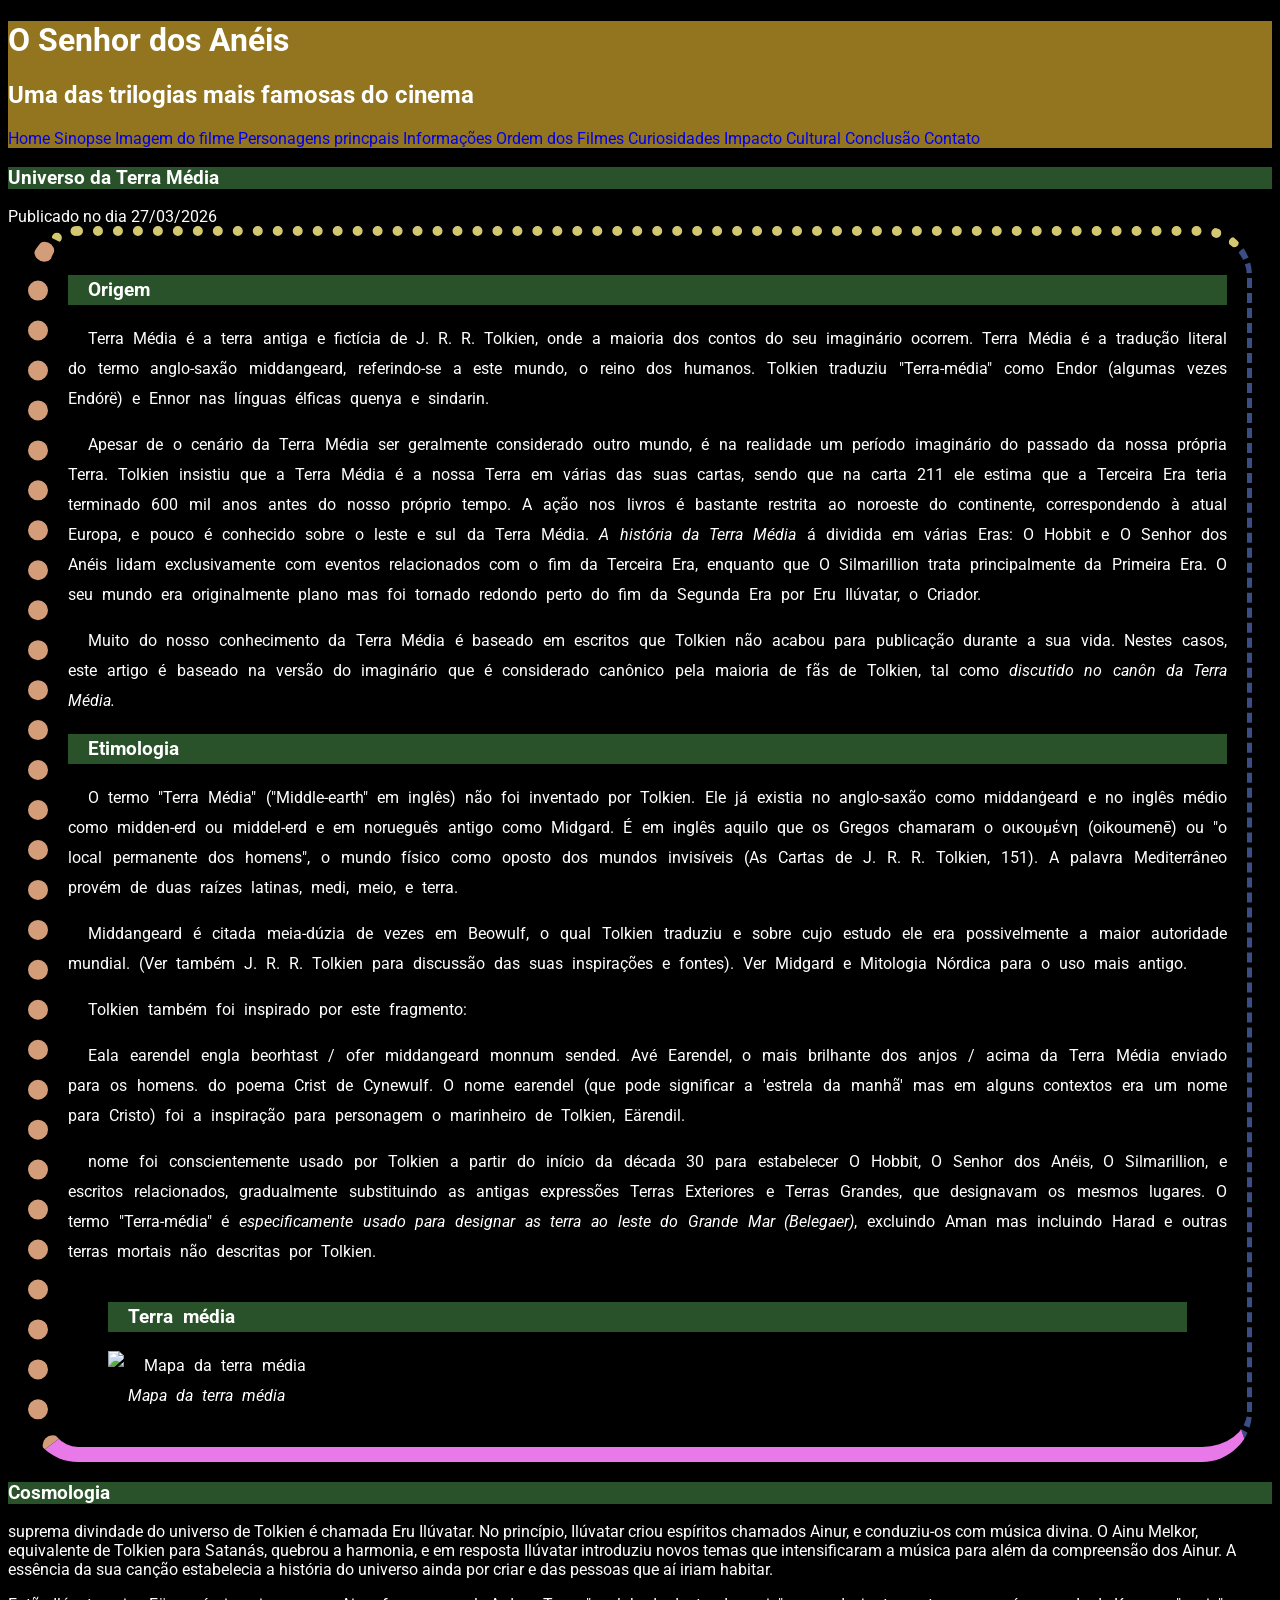
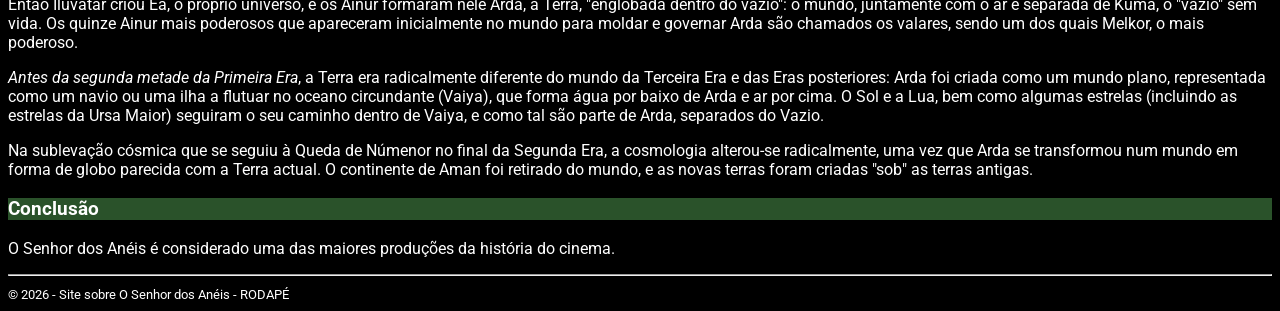
==== commit dbb11c5a: "aula de bordas" ====
--- a/index.html
+++ b/index.html
@@ -5,6 +5,7 @@
     <meta charset="utf-8">
    <link rel="Stylesheet" href="Styles.css" type="text/css">
   <link rel="icon" href="img/espada.ico" type="image/x-icon">
+  
             </head>
 
     <body>
@@ -26,13 +27,13 @@
         </header>
        <main>
           <header>
-             <h3 class="titulo_secundario"> Origem    </h3>
+             <h3 class="titulo_secundario"> Universo da Terra Média    </h3>
              <span>Publicado no dia 27/03/2026</span>
           </header>
              <div id="layout">
           <article>
             <section>
-                <h3 class="titulo_secundario"> Universo da Terra Média    </h3>
+                <h3 class="titulo_secundario"> Origem    </h3>
                 <p>Terra Média é a terra antiga e fictícia de J. R. R. Tolkien, onde a maioria dos 
                  contos do seu imaginário ocorrem. Terra Média é a tradução literal do termo 
                  anglo-saxão middangeard, referindo-se a este mundo, o reino dos humanos. 
@@ -103,7 +104,7 @@
              <article>
                 <section>
                 <h3 class="titulo_secundario"> Cosmologia   </h3>
-                <p>suprema divindade do universo de Tolkien é chamada Eru Ilúvatar. No 
+                <p class="teste_display">suprema divindade do universo de Tolkien é chamada Eru Ilúvatar. No 
                 princípio, Ilúvatar criou espíritos chamados Ainur, e conduziu-os com música 
                 divina. O Ainu Melkor, equivalente de Tolkien para Satanás, quebrou a 
                 harmonia, e em resposta Ilúvatar introduziu novos temas que intensificaram a 
@@ -111,13 +112,13 @@
                 estabelecia a história do universo ainda por criar e das pessoas que aí iriam 
                 habitar.</p>
 
-                <p>Então Ilúvatar criou Eä, o próprio universo, e os Ainur formaram nele Arda, a 
+                <p class="teste_display">Então Ilúvatar criou Eä, o próprio universo, e os Ainur formaram nele Arda, a 
                 Terra, "englobada dentro do vazio": o mundo, juntamente com o ar é separada 
                 de Kuma, o "vazio" sem vida. Os quinze Ainur mais poderosos que 
                 apareceram inicialmente no mundo para moldar e governar Arda são 
                 chamados os valares, sendo um dos quais Melkor, o mais poderoso.</p>
 
-                <p>><em>Antes da segunda metade da Primeira Era</em>, a Terra era radicalmente diferente 
+                <p class="teste_display"><em>Antes da segunda metade da Primeira Era</em>, a Terra era radicalmente diferente 
                 do mundo da Terceira Era e das Eras posteriores: Arda foi criada como um 
                 mundo plano, representada como um navio ou uma ilha a flutuar no oceano 
                 circundante (Vaiya), que forma água por baixo de Arda e ar por cima. O Sol e 
@@ -125,7 +126,7 @@
                 seguiram o seu caminho dentro de Vaiya, e como tal são parte de Arda, 
                 separados do Vazio.</p>
 
-                <p>Na sublevação cósmica que se seguiu à Queda de Númenor no final da 
+                <p class="teste_display">Na sublevação cósmica que se seguiu à Queda de Númenor no final da 
                 Segunda Era, a cosmologia alterou-se radicalmente, uma vez que Arda se 
                 transformou num mundo em forma de globo parecida com a Terra actual. O 
                 continente de Aman foi retirado do mundo, e as novas terras foram criadas 
--- a/Styles.css
+++ b/Styles.css
@@ -1,15 +1,76 @@
-    #titulo_principal{ background-color: #92751e;
+@import url('https://fonts.googleapis.com/css2?family=Roboto:ital,wght@0,100..900;1,100..900&display=swap');
+
+#titulo_principal{ background-color: #92751e;
     color: white;}
 
 
 
-    .titulo_secundario{background-color: #2a522a;
+.titulo_secundario{background-color: #2a522a;
     color: white;}
 
-    #layout{
-        display: flex;
+    
     }
 
-    .rodapé{
+.rodapé{
         text-align: center;
     }
+
+body{
+    /*Topografia CSS*/
+    background-color: rgb(0, 0, 0); /*Cor de fundo*/
+    color: rgb(255, 255, 255); /*Cor da fonte*/
+    font-family: "Roboto", sans-serif; /*Fonte do texto*/
+    font-size: 16px ; /*Tamanho da fonte - px/em/rem*/
+
+}
+
+#layout{
+        font-size: 1em ; /*Herda o tamamho do pai dele (body) com um multiplicador*/
+        display: flex;
+        flex-direction: column; /*Usado para definir a direção dos elementos que são filhos de um display flex*/
+        font-style: normal; /*Estilo da fonte: italic - normal - oblique*/
+        line-height: 30px ; /*Espaçamento entre linhas*/
+        font-weight:400 ; /*Negrito em css 100 a 900 bold e bolder*/
+        text-transform: none; /*Capitalização do texto: uppercase - lowercase - Capitalize*/
+        text-decoration: none  ; /*Sublinhado de texto: underline ou overline, double - dashed - dotted - wavy - none*/
+        word-spacing: 5px; /*Espaçamento entre palavras*/
+        letter-spacing: none; /*Espaçamento entre letras*/
+        text-indent: 20px; /*Espaçamento de paragrafo de primeira linha*/
+        text-align: justify; /*Alinhamento de texto left - right - justify - center*/
+
+        /*border-style: dashed ; /*Estilo da borda: solid, dashed, dotted, double,groove,ridge,inset,outset*
+        border-width: 5px; /*Espessura da borda*
+        border-color: rgb(58, 77, 133); /*Cor da borda*/
+        border: dashed 5px rgb(58, 77, 133); /*Definir estilo, espessura e cor da borda numa mesma linha*/
+        border-top: dotted 10px rgb(211, 200, 111);
+        border-left: dotted 20px rgb(211, 157, 122);
+        border-bottom: solid 15px rgb(233, 121, 233);
+        /*Estilizar lado direito da borda*/
+        border-radius: 50px; /*Arredondar cantos das bordas - px / % */
+
+        margin: 20px; /*Margem do lado de FORA da borda*/
+        margin-left: 20px;/*Margem a esquerda fora da borda*/
+        margin-right: 20px; /*Margem a direita fora da borda*/
+        margin-bottom: 20px; /*Margem de baixo fora da borda*/
+        margin-top: auto; /*Margem de cima fora da borda*/
+        /*padding: 20px 60px 100px 200px; /*Margem DENTRO da borda*/
+        padding-left: 20px;
+        padding-right: 20px;
+        padding-top: 20px;
+        padding-bottom: 20px;
+
+
+}
+
+nav a{
+    text-decoration: none;
+}
+
+
+/*.teste_display{
+    background-color: orange;
+    display: inline-block;
+    width: 200px;*/
+
+}
+
